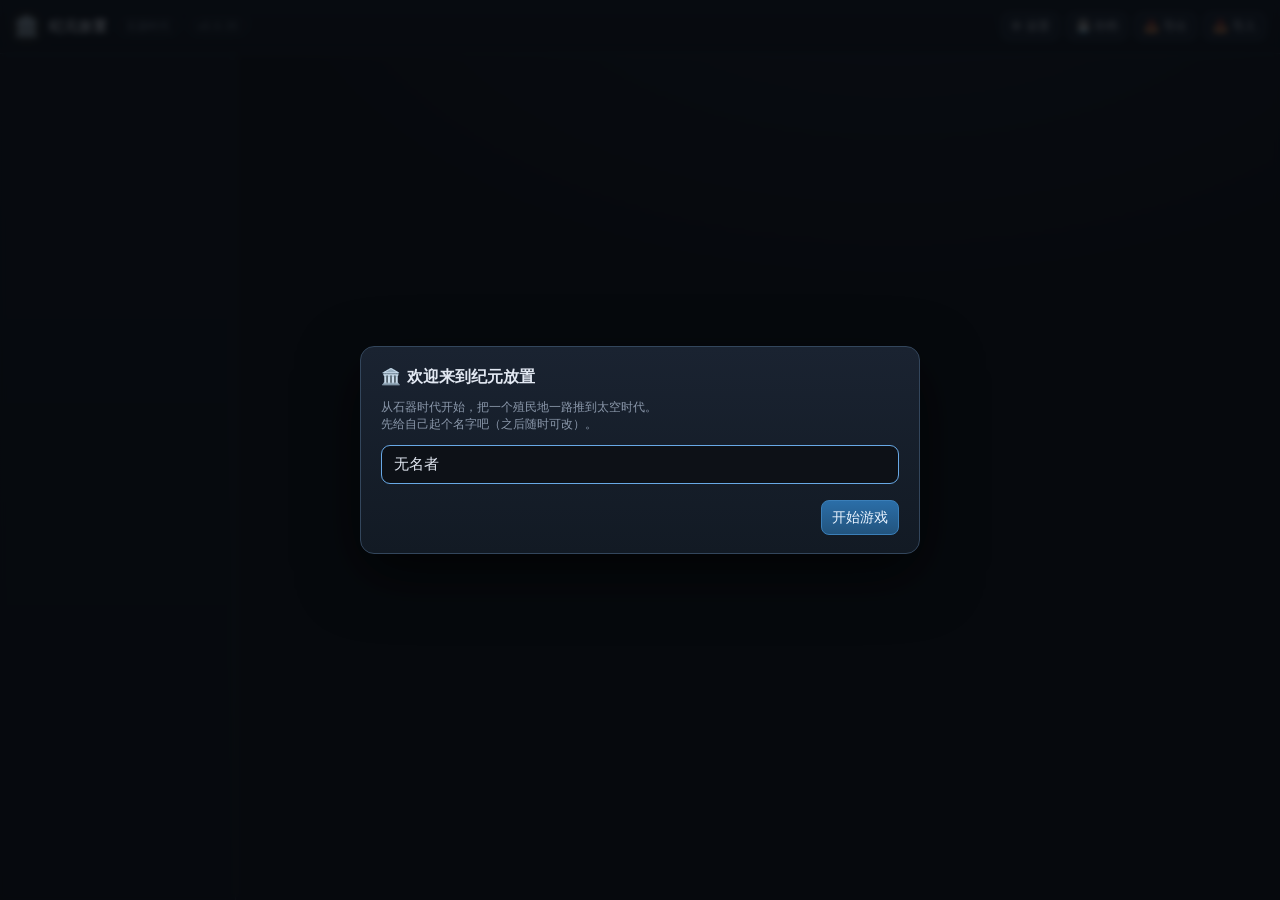
==== index.html @ d54cc92c "v0.0.35: 粮仓无限容量、腐坏重做与 159 档升级项材料重设 粮仓容量无限；三档升级项改为降低全局腐坏效率（陶器 -30% / 地窖 -60% / 冷库 -100%）；食材腐坏每 600 秒减" ====
<!DOCTYPE html>
<html lang="zh-CN">
<head>
<meta charset="utf-8">
<meta name="viewport" content="width=device-width,initial-scale=1,maximum-scale=1,user-scalable=no">
<title>纪元放置 · Era Idle</title>
<meta name="description" content="纪元放置：从石器时代到太空时代的殖民地放置游戏。">
<link rel="icon" href="data:image/svg+xml,<svg xmlns='http://www.w3.org/2000/svg' viewBox='0 0 100 100'><text y='.9em' font-size='90'>🏛️</text></svg>">
<meta http-equiv="Cache-Control" content="no-cache, no-store, must-revalidate">
<meta http-equiv="Pragma" content="no-cache">
<meta http-equiv="Expires" content="0">
<link rel="stylesheet" href="css/style.css?v=0.0.35">
</head>
<body>
<div id="app">
  <header id="hud">
    <div class="brand">
      <div class="logo">🏛️</div>
      <div>
        <div class="title">纪元放置</div>
      </div>
      <div class="era" id="hudEra">石器时代</div>
      <div class="ver" id="hudVer" title="测试版版本号"></div>
    </div>
    <div class="resbar" id="resbar"></div>
    <div class="spacer"></div>
    <div class="acts">
      <button id="btnSettings" title="设置">⚙ 设置</button>
      <button id="btnSave" title="立即保存">💾 存档</button>
      <button id="btnExport" title="导出存档到剪贴板">📤 导出</button>
      <button id="btnImport" title="从剪贴板导入存档">📥 导入</button>
    </div>
  </header>
  <div id="body">
    <nav id="side"></nav>
    <main id="page"><div class="wrap" id="mainWrap"></div></main>
  </div>
</div>
<div id="modal"><div class="box" id="modalBox"></div></div>
<div id="itemTip" class="tooltip"></div>
<div id="lootFeed" class="lootfeed"></div>

<script src="js/data/items.js?v=0.0.35"></script>
<script src="js/data/jobs.js?v=0.0.35"></script>
<script src="js/data/techs.js?v=0.0.35"></script>
<script src="js/data/passives.js?v=0.0.35"></script>
<script src="js/data/enemies.js?v=0.0.35"></script>
<script src="js/engine.js?v=0.0.35"></script>
<script src="js/icons.js?v=0.0.35"></script>
<script src="js/ui.js?v=0.0.35"></script>
<script src="js/app.js?v=0.0.35"></script>
</body>
</html>
---- css/style.css ----
:root{
  --bg:#0d1117; --bg2:#131a24; --panel:#161e2a; --panel2:#1c2634; --panel3:#22303f;
  --line:#27313f; --line2:#33404f; --text:#e2e8f2; --muted:#8b98ab; --dim:#5f6c7e;
  --gold:#e9c46a; --gold2:#c9a24a; --green:#57c98b; --red:#e2636d; --blue:#68a9e6;
  --violet:#a98be0; --orange:#e0a05a;
  --r:10px;
}
*{box-sizing:border-box}
html,body{height:100%}
body{
  margin:0; background:radial-gradient(1200px 700px at 70% -10%, #1a2433 0%, var(--bg) 55%) fixed;
  color:var(--text); font:14px/1.45 "Segoe UI","Microsoft YaHei",system-ui,sans-serif;
  -webkit-font-smoothing:antialiased; overflow:hidden;
}
button{font:inherit;color:inherit;cursor:pointer;border:1px solid var(--line2);background:var(--panel2);border-radius:8px;padding:6px 10px;transition:.12s}
button:hover:not(:disabled){background:var(--panel3);border-color:#46586e}
button:disabled{opacity:.42;cursor:not-allowed}
button.primary{background:linear-gradient(180deg,#2b6ea8,#22547e);border-color:#3b7fb9;color:#eaf4ff}
button.primary:hover:not(:disabled){background:linear-gradient(180deg,#3480bf,#26628f)}
button.gold{background:linear-gradient(180deg,#6b5522,#4c3c17);border-color:#8a6f2e;color:#ffe9b8}
button.gold:hover:not(:disabled){background:linear-gradient(180deg,#7d6328,#5a471b)}
button.danger{background:#3a2024;border-color:#7a3a42;color:#ffc9ce}
h1,h2,h3,h4{margin:0;font-weight:600}
a{color:var(--blue);text-decoration:none}
::-webkit-scrollbar{width:9px;height:9px}
::-webkit-scrollbar-thumb{background:#2c3848;border-radius:5px}
::-webkit-scrollbar-thumb:hover{background:#3a495c}
::-webkit-scrollbar-track{background:transparent}

/* ---------- shell ---------- */
#app{display:grid;grid-template-rows:auto 1fr;height:100vh}
header#hud{
  display:flex;align-items:center;gap:14px;padding:8px 14px;background:linear-gradient(180deg,#121a25,#0e151e);
  border-bottom:1px solid var(--line);position:relative;z-index:20;min-height:54px;
}
#hud .brand{display:flex;align-items:center;gap:10px;min-width:0}
#hud .brand .logo{font-size:20px;filter:drop-shadow(0 0 6px #e9c46a55)}
#hud .brand .title{font-weight:700;letter-spacing:.5px;white-space:nowrap}
#hud .brand .era{font-size:11px;color:var(--muted);border:1px solid var(--line2);border-radius:20px;padding:1px 8px;white-space:nowrap}
#hud .spacer{flex:1}
.resbar{display:flex;gap:6px;flex-wrap:wrap;justify-content:flex-end}
.res{display:flex;align-items:center;gap:6px;background:var(--panel);border:1px solid var(--line);border-radius:20px;padding:4px 11px;font-variant-numeric:tabular-nums;white-space:nowrap;font-size:13px}
.res .k{color:var(--muted);font-size:12px}
.res.gold{border-color:#4a3d21}.res.gold .v{color:var(--gold)}
.res.research .v{color:var(--blue)}
.res.power .v{color:var(--orange)}
.res.food .v{color:var(--green)}
.res.food.low{border-color:#6a2c31;animation:pulse 1.2s infinite}
.res.food.low .v{color:var(--red)}
@keyframes pulse{50%{box-shadow:0 0 0 3px #e2636d22}}
#hud .acts{display:flex;gap:6px}
#hud .acts button{font-size:12px;padding:5px 9px}

#body{display:grid;grid-template-columns:236px 1fr;min-height:0}
nav#side{
  background:linear-gradient(180deg,#101721,#0c1219);border-right:1px solid var(--line);
  overflow-y:auto;padding:10px 8px 30px;
}
nav#side .grp{font-size:11px;letter-spacing:1px;color:var(--dim);margin:14px 8px 6px;text-transform:uppercase}
nav#side .grp:first-child{margin-top:2px}
nav#side .nav{display:flex;align-items:center;gap:8px;padding:6px 9px;border-radius:8px;cursor:pointer;color:#c3cddb;border:1px solid transparent;font-size:13px}
nav#side .nav:hover{background:#18222f;color:#fff}
nav#side .nav.active{background:linear-gradient(90deg,#223247,#1a2635);border-color:#31465c;color:#fff}
nav#side .nav .ic{width:18px;text-align:center;opacity:.9;flex:none}
nav#side .nav .nm{flex:1;min-width:0;overflow:hidden;text-overflow:ellipsis;white-space:nowrap}
nav#side .nav .sub{font-size:10.5px;color:var(--dim);max-width:96px;overflow:hidden;text-overflow:ellipsis;white-space:nowrap}
nav#side .nav.busy .nm{color:var(--green)}
nav#side .nav.lock{opacity:.45;cursor:not-allowed}
nav#side .tag{font-size:10px;border:1px solid var(--line2);border-radius:4px;padding:0 4px;color:var(--muted)}

main#page{overflow-y:auto;padding:18px 20px 60px;min-width:0}
.wrap{max-width:1500px;margin:0 auto}
.pagehead{display:flex;align-items:center;gap:12px;flex-wrap:wrap;margin-bottom:14px}
.pagehead h2{font-size:20px}
.pagehead .crumbs{color:var(--muted);font-size:12px}
.muted{color:var(--muted)}.dim{color:var(--dim)}.small{font-size:12px}.tiny{font-size:11px}
.gold{color:var(--gold)}.green{color:var(--green)}.red{color:var(--red)}.blue{color:var(--blue)}.violet{color:var(--violet)}
.mono{font-variant-numeric:tabular-nums}
.row{display:flex;gap:10px;align-items:center;flex-wrap:wrap}
.grid{display:grid;gap:10px}
.card{background:linear-gradient(180deg,var(--panel),#131b25);border:1px solid var(--line);border-radius:var(--r);padding:12px 14px}
.card h3{font-size:14px;margin-bottom:8px}
.card .hr{height:1px;background:var(--line);margin:9px 0}
.sub{color:var(--muted);font-size:12px}
.badge{display:inline-block;font-size:11px;border:1px solid var(--line2);border-radius:20px;padding:1px 8px;color:var(--muted)}
.badge.on{color:var(--green);border-color:#2f6b4c;background:#12281d}
.badge.off{color:var(--dim)}
.badge.warn{color:var(--gold);border-color:#6b5522;background:#241d0e}
.badge.bad{color:var(--red);border-color:#6b2f36;background:#2a1518}
.bar{height:14px;border-radius:8px;background:#0b1119;border:1px solid var(--line);overflow:hidden;position:relative}
.bar>i{display:block;height:100%;background:linear-gradient(90deg,#2f6d4e,#57c98b);transition:width .18s linear}
.bar.xp>i{background:linear-gradient(90deg,#2b527d,#68a9e6)}
.bar.hp>i{background:linear-gradient(90deg,#7a2f36,#e2636d)}
.bar.enemy>i{background:linear-gradient(90deg,#6b3f1d,#e0a05a)}
.bar.tall{height:24px}
.bar span{position:absolute;inset:0;display:flex;align-items:center;justify-content:center;font-size:11px;color:#dfe9f5;text-shadow:0 1px 2px #000}
.icon{width:34px;height:34px;border-radius:8px;background:#0e151e;border:1px solid var(--line2);display:flex;align-items:center;justify-content:center;font-size:18px;flex:none}
.icon.lg{width:52px;height:52px;font-size:26px}
.icon.sm{width:26px;height:26px;font-size:14px;border-radius:6px}
.slot{background:#0d141d;border:1px dashed var(--line2);border-radius:8px;display:flex;flex-direction:column;align-items:center;justify-content:center;gap:2px;cursor:pointer;position:relative;min-height:52px;padding:4px;text-align:center;font-size:10px;color:var(--dim)}
.slot:hover{border-color:#456;background:#111a25}
.slot.filled{border-style:solid;border-color:#3b4d61;background:#101823}
.slot .nm{font-size:10px;color:#c3cddb;line-height:1.1;max-width:100%;overflow:hidden}
.slot .ph{font-size:16px;opacity:.5}
.slot.sm{min-height:44px}
.slot.ghost{border-style:dashed;border-color:#3b4d61;background:#0b1119;opacity:.42}
.slot.ghost:hover{opacity:.7;border-color:#5b7189;background:#111a25}

/* avatars / characters */
.av{width:44px;height:44px;border-radius:9px;object-fit:cover;background:#0b1119;border:1px solid var(--line2);flex:none;display:flex;align-items:center;justify-content:center;font-size:15px;color:#9fb2c9;overflow:hidden}
.av.empty{background:var(--bg2);color:var(--dim)}
.av.sm{width:32px;height:32px;border-radius:7px;font-size:12px}
.av.md{width:56px;height:56px;border-radius:11px;font-size:21px}
.av.lg{width:96px;height:96px;border-radius:14px;font-size:34px}
.av.xl{width:128px;height:128px;border-radius:16px}
.av.art{padding:0;background:#05070b}
.av.art img{width:100%;height:100%;object-fit:cover;object-position:center;display:block;border-radius:inherit;pointer-events:none}
.av.art.sm img{border-radius:6px}
.av.art.md img{border-radius:10px}
.chip{padding:5px;border-radius:9px;border:1px solid var(--line);background:#111925;cursor:grab;min-width:66px;position:relative;user-select:none;display:flex;flex-direction:column;align-items:center;gap:3px}
.chip.poolchip{min-width:74px;padding:6px;cursor:default}
.chip.poolchip .cn{max-width:none}
.chip.hover,.chip:hover{border-color:#4d6478;background:#16202c}
.chip.on{border-color:#2f6b4c;box-shadow:0 0 0 2px #2f6b4c33}
.chip.sel{border-color:#3b7fb9;box-shadow:0 0 0 2px #3b7fb933}
.chip.dim{opacity:.42;filter:grayscale(.7)}
.chip .cn{font-size:11px;color:#cfd9e6;max-width:64px;overflow:hidden;text-overflow:ellipsis;white-space:nowrap}
.chip .star{position:absolute;top:2px;right:4px;font-size:9px;color:var(--gold)}
.chip .avwrap{position:relative;display:flex;line-height:0}
.chip .corner{position:absolute;bottom:-3px;right:-3px;z-index:2;display:flex;align-items:center;justify-content:center;font-size:10px;background:#243244;border-radius:6px;padding:2px;border:1px solid #3b566d;box-shadow:0 1px 4px #0007}
.chips{display:flex;gap:8px;flex-wrap:wrap;align-items:flex-start}

/* job page */
.jobhead{display:flex;gap:14px;align-items:center;flex-wrap:wrap}
.jobhead .info{flex:1;min-width:220px}
.jobhead .title{font-size:19px;font-weight:600;display:flex;gap:9px;align-items:center;flex-wrap:wrap}
.recipe{cursor:pointer;transition:.12s}
.recipe:hover{border-color:#3f556c;background:#17222f}
.recipe.run{border-color:#2f6b4c;background:#132219}
.recipe.nofood{opacity:.5}
.recipe.dropok{border-color:var(--green);box-shadow:0 0 0 2px #57c98b33;background:#132219}
.recipe .io{font-size:12px;color:#bfcbd9;margin-top:5px;line-height:1.6}
.upg{opacity:.95}
.upg.done{border-color:#2f6b4c;background:#122019;opacity:.8}
.upg.off{opacity:.45}
.price{display:flex;gap:8px;flex-wrap:wrap;font-size:11.5px;color:var(--muted)}
.price .ok{color:var(--green)}.price .no{color:var(--red)}
.progresswrap{position:relative}
.progresswrap .big{height:26px}
.progresswrap .big>i{background:linear-gradient(90deg,#2b527d,#3f8fd4,#68a9e6)}

/* character page */
.charlayout{display:grid;grid-template-columns:minmax(280px,1.05fr) minmax(240px,1fr) minmax(260px,.95fr);gap:12px;align-items:start}
.eqgrid{display:grid;grid-template-columns:repeat(4,1fr);gap:7px}
.eqcenter{grid-column:1/-1;display:flex;justify-content:center;align-items:center;padding:6px 0}
.wgrid{display:grid;grid-template-columns:repeat(auto-fill,minmax(64px,1fr));gap:7px;max-height:min(46vh,420px);overflow-y:auto;padding-right:4px}
.statrow{display:flex;justify-content:space-between;padding:4px 0;border-bottom:1px dashed #202a37;font-size:13px}
.statrow:last-child{border:0}
.statrow .k{color:var(--muted)}
.mastery{max-height:clamp(120px,26vh,320px);overflow-y:auto}
.mrow{display:grid;grid-template-columns:1fr 34px;gap:8px;align-items:center;font-size:12px;padding:3px 0}
.mrow .mb{height:6px;border-radius:4px;background:#0b1119;overflow:hidden}
.mrow .mb>i{display:block;height:100%;background:#3f6d9a}
.charlist{display:flex;gap:10px;overflow-x:auto;padding:10px 2px 4px}
.charlist .chip{flex:none}
.charlist .sep{width:2px;background:#33404f;border-radius:2px;flex:none;margin:4px 2px}

/* tables */
table.t{width:100%;border-collapse:collapse;font-size:12.5px}
table.t th,table.t td{text-align:left;padding:6px 8px;border-bottom:1px solid #1e2836}
table.t th{color:var(--muted);font-weight:500;font-size:11.5px;letter-spacing:.3px}
table.t tr:hover td{background:#141d28}
table.t td.r,table.t th.r{text-align:right}
table.t td.c,table.t th.c{text-align:center}

/* tabs */
.tabs{display:flex;gap:4px;border-bottom:1px solid var(--line);margin-bottom:12px;flex-wrap:wrap}
.tabs .tab{padding:7px 13px;cursor:pointer;color:var(--muted);border-bottom:2px solid transparent;font-size:13px}
.tabs .tab:hover{color:#dfe7f3}
.tabs .tab.active{color:#fff;border-bottom-color:var(--gold)}

/* tech */
.eraBlock{margin-bottom:18px}
.eraHead{display:flex;align-items:center;gap:10px;margin:0 0 10px}
.eraHead h3{font-size:15px;color:var(--gold)}
.techgrid{display:grid;grid-template-columns:repeat(auto-fill,minmax(230px,1fr));gap:10px}
.tech{position:relative;border-radius:var(--r);border:1px solid var(--line);background:linear-gradient(180deg,var(--panel),#121a24);padding:11px 12px}
.tech .tn{font-weight:600;display:flex;justify-content:space-between;gap:8px;align-items:center}
.tech .tc{font-size:12px;color:var(--blue);margin-top:5px}
.tech .td{font-size:11.5px;color:var(--muted);margin-top:5px;line-height:1.45}
.tech .tu{margin-top:7px;padding-top:6px;border-top:1px dashed var(--line)}
.tech .tu .tk{font-size:10px;letter-spacing:.08em;color:var(--dim)}
.tech .tu ul{margin:3px 0 0;padding-left:14px}
.tech .tu li{font-size:11.5px;line-height:1.55;color:var(--text)}
.tech .tu li::marker{color:var(--gold)}
.tech.done .tu li{color:var(--muted)}
.tech.done{border-color:#2f6b4c;background:linear-gradient(180deg,#13231b,#101a15)}
.tech.done .tc{color:var(--green)}
.tech.avail{border-color:#3b6489}
.tech.locked{opacity:.55}
.tech.locked .tn:after{content:"🔒";font-size:11px;opacity:.8}

/* shop */
.shopgrid{display:grid;grid-template-columns:repeat(auto-fill,minmax(150px,1fr));gap:10px}
.shopitem{display:flex;flex-direction:column;gap:7px;align-items:center;text-align:center;padding:12px 9px;border-radius:var(--r);border:1px solid var(--line);background:#121a24}
.shopitem:hover{border-color:#456;background:#16202c}

/* modal */
#modal{position:fixed;inset:0;background:#05080ccc;display:none;align-items:center;justify-content:center;z-index:100;padding:20px;backdrop-filter:blur(3px)}
#modal.show{display:flex}
#modal .box{background:linear-gradient(180deg,#1a2331,#121a24);border:1px solid #33465c;border-radius:14px;max-width:min(560px,calc(100vw - 32px));width:100%;max-height:88vh;overflow:auto;padding:18px 20px;box-shadow:0 20px 60px #000a}
#modal .box h3{font-size:16px;margin-bottom:10px}
#modal .acts{display:flex;gap:8px;justify-content:flex-end;margin-top:16px}
.inp{width:100%;padding:10px 12px;border-radius:9px;border:1px solid var(--line2);background:var(--bg);color:var(--text);font-size:15px}
.inp:focus,.ta:focus{outline:none;border-color:var(--blue)}
.ta{width:100%;height:150px;background:var(--bg);color:var(--text);border:1px solid var(--line2);border-radius:9px;padding:8px;font-family:monospace;font-size:11px;resize:vertical}
.inp::placeholder,.ta::placeholder{color:var(--dim)}

/* 统一消息框：底部居中；物品产出与操作提示（入驻 / 撤下 / 购买…）共用，每行各自 4.5 秒淡出 */
.lootfeed{position:fixed;left:50%;bottom:24px;transform:translateX(-50%);z-index:210;pointer-events:none;
 display:flex;flex-direction:column;align-items:center;max-width:min(320px,calc(100vw - 32px))}
.lootfeed .lootbox{background:#141f2bf2;border:1px solid #35485e;border-radius:11px;padding:6px 11px;
 box-shadow:0 10px 28px #0009;min-width:196px;max-width:100%}
.lootfeed .lootrow{display:flex;align-items:center;gap:8px;padding:2px 0;font-size:12px;animation:lootin .2s ease-out;
 transition:opacity .3s;pointer-events:none}
.lootfeed .lootrow.fade{opacity:0}
.lootfeed .lootrow .ic{width:18px;height:18px;display:flex;align-items:center;justify-content:center;flex:none}
.lootfeed .lootrow .ic .icSvg{width:18px;height:18px;vertical-align:0}
.lootfeed .lootrow .n{flex:1;min-width:0;color:#cfd9e6;white-space:nowrap;overflow:hidden;text-overflow:ellipsis}
.lootfeed .lootrow .q{color:#8fd2a0;font-weight:600;white-space:nowrap}
.lootfeed .lootrow .q.bump{animation:lootbump .28s}
/* 文字提示行（入驻 / 撤下 / 购买 / 存档…）：可换行，按 good / bad 着色 */
.lootfeed .lootrow.msg{align-items:flex-start}
.lootfeed .lootrow.msg .n{white-space:normal;overflow:visible;text-overflow:clip;line-height:1.45}
.lootfeed .lootrow.msg.good .n{color:#9fe0b2}
.lootfeed .lootrow.msg.bad .n{color:#f0a0a8}
@keyframes lootin{from{opacity:0;transform:translateY(5px)}}
@keyframes lootbump{40%{transform:scale(1.28);color:#b8f0c6}}

/* 抽卡结果大图（角色立绘 / 礼物图标） */
.drawArt{display:flex;justify-content:center;margin-bottom:10px}
.drawArt .icSvg{width:84px;height:84px;vertical-align:0}

/* 物品悬浮面板 */
#itemTip{position:fixed;z-index:90;display:none;width:284px;max-height:min(72vh,520px);overflow:auto;
 background:linear-gradient(180deg,#1a2331,#101821);border:1px solid var(--line2);border-radius:10px;
 padding:10px 12px;box-shadow:0 14px 38px #000b;font-size:12px;line-height:1.45;color:var(--text);
 pointer-events:none;animation:ttin .12s ease-out}
#itemTip.show{display:block}
@keyframes ttin{from{opacity:0}}
#itemTip .ttHead{display:flex;gap:9px;align-items:flex-start}
#itemTip .ttIcon{width:34px;height:34px;border-radius:8px;background:#0e151e;border:1px solid var(--line2);
 display:flex;align-items:center;justify-content:center;font-size:18px;flex:none}
#itemTip .ttTitle{min-width:0}
#itemTip .ttTitle b{font-size:14px}
#itemTip .ttTags{display:flex;flex-wrap:wrap;gap:4px;margin-top:5px}
#itemTip .ttSec{margin-top:9px;padding-top:6px;border-top:1px dashed var(--line);font-size:11px;color:var(--gold)}
#itemTip .ttRows{display:grid;grid-template-columns:1fr 1fr;column-gap:12px;row-gap:2px;margin-top:4px}
#itemTip .ttBundleRows{margin-top:0}
#itemTip .ttRow{display:flex;justify-content:space-between;gap:8px;color:var(--muted);min-width:0}
#itemTip .qmark{color:var(--dim);font-weight:600}
#itemTip .ttRows .ttRow{margin-top:0}
#itemTip .ttRow .v{color:var(--text);white-space:nowrap}
#itemTip .ttDesc{margin-top:4px;font-size:11.5px;color:var(--muted)}
#itemTip .ttCosts{display:flex;flex-wrap:wrap;gap:4px 8px;margin-top:5px}
#itemTip .ttCost{font-size:11.5px;color:var(--muted);white-space:nowrap}
#itemTip .ttCost.lack{color:var(--red)}
#itemTip .ttFoot{margin-top:9px;padding-top:6px;border-top:1px solid var(--line);font-size:11px;color:var(--dim)}
/* 畜牧产物汇总：一行一只动物，产物徽章另起一行自动换行（.ttRows 是两列网格，会把长徽章挤扁） */
#itemTip .ttHubList{margin-top:5px;display:flex;flex-direction:column;gap:7px}
#itemTip .ttHubRow .nm{font-size:11.5px;color:var(--muted)}
#itemTip .ttHubRow .nm b{color:var(--text);font-size:12px}
#itemTip .ttHubRow .outs{display:flex;flex-wrap:wrap;gap:2px 4px;margin-top:2px}
.badge.io{white-space:nowrap}

/* 入驻下拉菜单 */
.slotmenu{position:fixed;z-index:150;width:270px;max-width:calc(100vw - 16px);max-height:min(60vh,430px);overflow-y:auto;background:linear-gradient(180deg,var(--panel),#121a24);border:1px solid var(--line2);border-radius:10px;padding:8px;box-shadow:0 14px 38px #000b}
.slotmenu .pmh{font-size:13px;font-weight:600;margin:2px 4px}
.slotmenu .pms{font-size:11px;color:var(--muted);margin:2px 4px 8px;line-height:1.4}
.slotmenu .pmlist{display:flex;flex-direction:column;gap:3px}
.slotmenu .pmitem{display:flex;align-items:center;gap:8px;width:100%;text-align:left;padding:5px 7px;background:transparent;border:1px solid transparent;border-radius:7px}
.slotmenu .pmitem:hover:not(:disabled){background:var(--panel2);border-color:var(--line2)}
.slotmenu .pmitem.on{border-color:var(--green);background:#12281d}
.slotmenu .pmitem.dim{opacity:.45}
.slotmenu .pmitem .nm{flex:1;min-width:0;overflow:hidden;text-overflow:ellipsis;white-space:nowrap;font-size:12.5px}
.slotmenu .pmitem .where{display:block;margin-top:1px;font-size:10px;line-height:1.3;color:var(--dim);overflow:hidden;text-overflow:ellipsis;white-space:nowrap}
.slotmenu .pmitem .where .icSvg{width:12px;height:12px;vertical-align:-2px;margin-right:2px}
.slotmenu .pmitem .where.here{color:var(--green)}
.slotmenu .pmitem .where.idle{opacity:.75}
.slotmenu .pmitem .mm{font-size:10.5px;color:var(--dim);white-space:nowrap}
.slotmenu .pmempty{padding:16px 8px;text-align:center;color:var(--dim);font-size:12px}
.slotmenu .pmfoot{display:flex;gap:6px;justify-content:flex-end;margin-top:8px;padding-top:8px;border-top:1px solid var(--line)}
.slotmenu .pmfoot button{font-size:12px;padding:4px 9px}
html[data-theme="light"] .recipe.dropok{background:#eef9f3}
html[data-theme="light"] .slotmenu{background:linear-gradient(180deg,#fff,#f6f8fb);box-shadow:0 14px 38px #0002}
html[data-theme="light"] .slotmenu .pmitem.on{background:#eaf8f0}

/* misc panels */
.kv{display:grid;grid-template-columns:auto 1fr;gap:4px 14px;font-size:12.5px}
.kv .k{color:var(--muted)}
.hint{border-left:3px solid #3b6489;background:#101c28;padding:8px 12px;border-radius:0 8px 8px 0;font-size:12.5px;color:#b8c6d6}
.warnbox{border-left:3px solid #8a6f2e;background:#20190c;padding:8px 12px;border-radius:0 8px 8px 0;font-size:12.5px;color:#e3d3a8}
.log{max-height:220px;overflow-y:auto;font-size:12px;color:#b8c6d6}
.log .l{padding:3px 0;border-bottom:1px dashed #1c2632}
.empty{padding:26px;text-align:center;color:var(--dim);font-size:13px}
.split{display:grid;grid-template-columns:1fr 1fr;gap:12px}
@media(max-width:1100px){.charlayout{grid-template-columns:1fr 1fr}.split{grid-template-columns:1fr}}
@media(max-width:900px){
  #body{grid-template-columns:1fr;grid-template-rows:auto 1fr}
  nav#side{display:flex;overflow-x:auto;gap:6px;padding:8px;border-right:0;border-bottom:1px solid var(--line);white-space:nowrap}
  nav#side .grp{display:none}
  #hud{flex-wrap:wrap;gap:8px}
  #hud .brand .title{font-size:14px}
  .resbar{max-width:100%;overflow-x:auto;flex-wrap:nowrap}
  main#page{overflow-x:hidden;padding:12px 12px 50px}
  .card{min-width:0}
  .charlayout{grid-template-columns:1fr}
  .split{grid-template-columns:1fr}
  .shopgrid{grid-template-columns:repeat(auto-fill,minmax(120px,1fr))}
}

/* ===== 浅色主题 ===== */
html[data-theme="light"]{
  --bg:#eef1f6; --bg2:#f2f5f9; --panel:#ffffff; --panel2:#f3f6fa; --panel3:#e7edf5;
  --line:#d7dfea; --line2:#c3cedd; --text:#1d2836; --muted:#5c6b7d; --dim:#8b98a8;
}
html[data-theme="light"] body{background:radial-gradient(1200px 700px at 70% -10%, #ffffff 0%, #eef1f6 55%) fixed;color:var(--text)}
html[data-theme="light"] #hud{background:rgba(255,255,255,.9)}
html[data-theme="light"] nav#side{background:linear-gradient(180deg,#f7f9fc,#eef2f8)}
html[data-theme="light"] .card{background:linear-gradient(180deg,#ffffff,#f7f9fc)}
html[data-theme="light"] button{background:var(--panel2);border-color:var(--line2);color:var(--text)}
html[data-theme="light"] button:hover:not(:disabled){background:#e9eff7;border-color:#a9b8cc}
html[data-theme="light"] button.primary{background:linear-gradient(180deg,#3d7fd0,#2f6ab5);color:#fff}
html[data-theme="light"] #modal .box{background:linear-gradient(180deg,#ffffff,#f6f8fb)}
html[data-theme="light"] .slot{background:#f1f5fa;border-color:#c9d4e2}
html[data-theme="light"] .bar{background:#e3e9f2}
html[data-theme="light"] .res{background:#fff}
html[data-theme="light"] .tech{background:#f7f9fc}
html[data-theme="light"] .chip{background:#fff}
html[data-theme="light"] table.t th{background:#f2f6fb}
html[data-theme="light"] .shopitem{background:#fff}
html[data-theme="light"] input,html[data-theme="light"] textarea{background:#fff;color:var(--text)}
html[data-theme="light"] .nav.active{background:#e4edf9}

/* ===== 配方入驻卡 ===== */
.nav .sub.green{color:#49d39a}
html[data-theme="light"] .nav .sub.green{color:#1f8a5b}
.recgrid{grid-template-columns:repeat(auto-fill,minmax(240px,1fr))}
.slot.mini{width:42px;height:42px;min-height:42px;padding:2px;border-radius:10px;flex-direction:row;flex:none;justify-content:center}
.slot.mini .av.sm{width:32px;height:32px}
.slot .plus{color:var(--muted);font-size:17px;line-height:1}
.bar.sm{height:7px;border-radius:5px}
.bar.sm>i{transition:width .18s linear}
html[data-theme="light"] .icon{background:#eef3f9}
html[data-theme="light"] .slot:hover{background:#e9eff7}
html[data-theme="light"] .slot.filled{background:#f4f8fd;border-color:#b7c6d9}
html[data-theme="light"] .slot.ghost{background:#f1f5fa;border-color:#c9d4e2;opacity:.5}

html[data-theme="light"] nav#side .nav{color:#3a4a5e}
html[data-theme="light"] nav#side .nav.active{color:#16202c}
html[data-theme="light"] nav#side .grp{color:#93a0b1}
html[data-theme="light"] nav#side .nav .sub{color:#7b8a9d}
html[data-theme="light"] .chip .cn{color:#2c3a4b}
html[data-theme="light"] .chip .corner{background:#e8f0f8;border-color:#b7c6d9;box-shadow:0 1px 3px #2c3a4b22}
html[data-theme="light"] .slot .nm{color:#3a4a5e}
html[data-theme="light"] .recipe .io{color:#4a5a6c}
html[data-theme="light"] .recipe.run{border-color:#8ec7aa;background:#f2fbf6}
html[data-theme="light"] .jobhead .title,html[data-theme="light"] .pagehead h2{color:#16202c}
html[data-theme="light"] table.t td{color:#25303d}
html[data-theme="light"] .log{background:#fff}

.chip .star{top:2px;left:4px;right:auto}

.ver{font-size:10.5px;color:var(--muted);border:1px solid var(--line2);border-radius:20px;padding:1px 7px;letter-spacing:.3px;white-space:nowrap}
html[data-theme="light"] .ver{color:#5c6b7d}

/* ===== 资源条左置 + 食物消耗速率 ===== */
#hud .resbar{margin-left:6px;flex-wrap:wrap}
.res .rate{font-size:10px;color:var(--muted);margin-left:3px;white-space:nowrap}
.res.food.low .rate{color:var(--red)}
html[data-theme="light"] .res .rate{color:#7a8798}

/* ===== 浅色主题补全：把仍在用深色硬编码的组件逐项覆盖 ===== */
html[data-theme="light"]{
  --gold:#a9770c; --gold2:#8c6207; --green:#1f8a5b; --red:#c23b47; --blue:#2f6ab5;
  --violet:#7b5bb5; --orange:#b56a20;
}
html[data-theme="light"] ::-webkit-scrollbar-thumb{background:#c3cedd}
html[data-theme="light"] ::-webkit-scrollbar-thumb:hover{background:#a9b8cc}
html[data-theme="light"] button.gold{background:linear-gradient(180deg,#f6e7bb,#ecd59a);border-color:#c9a24a;color:#5b4310}
html[data-theme="light"] button.gold:hover:not(:disabled){background:linear-gradient(180deg,#f9edc9,#f0dba6);border-color:#b98f35}
html[data-theme="light"] button.danger{background:#fdeef0;border-color:#d99aa2;color:#a52a35}
html[data-theme="light"] button.danger:hover:not(:disabled){background:#fbe3e6;border-color:#c9808a}
html[data-theme="light"] .res.gold{border-color:#d8c08a}
html[data-theme="light"] .res.food.low{border-color:#d99aa2}
html[data-theme="light"] nav#side .nav:hover{background:#e9eff7;color:#16202c}
html[data-theme="light"] nav#side .nav.active{background:#e4edf9;border-color:#c3d4e8}
html[data-theme="light"] .badge.on{color:#1f7a4f;border-color:#8ec7aa;background:#eaf8f0}
html[data-theme="light"] .badge.warn{color:#8a5a00;border-color:#d8bd7a;background:#fff7e2}
html[data-theme="light"] .badge.bad{color:#a52a35;border-color:#d99aa2;background:#fdeef0}
html[data-theme="light"] .bar span{color:#1d2836;text-shadow:0 1px 0 #ffffffcc}
html[data-theme="light"] .chip:hover,html[data-theme="light"] .chip.hover{background:#f1f6fc;border-color:#b7c6d9}
html[data-theme="light"] .recipe:hover{background:#f1f6fc;border-color:#b7c6d9}
html[data-theme="light"] .upg.done{background:#f2fbf6;border-color:#8ec7aa}
html[data-theme="light"] .statrow{border-bottom-color:#e3e9f2}
html[data-theme="light"] .mrow .mb{background:#e3e9f2}
html[data-theme="light"] .charlist .sep{background:#d7dfea}
html[data-theme="light"] table.t th,html[data-theme="light"] table.t td{border-bottom-color:#e3e9f2}
html[data-theme="light"] table.t tr:hover td{background:#f3f7fc}
html[data-theme="light"] .tabs .tab{color:#5c6b7d}
html[data-theme="light"] .tabs .tab:hover{color:#16202c}
html[data-theme="light"] .tabs .tab.active{color:#16202c}
html[data-theme="light"] .tech.done{background:linear-gradient(180deg,#f3fbf7,#eef9f3);border-color:#8ec7aa}
html[data-theme="light"] .tech.done .tc{color:#1f8a5b}
html[data-theme="light"] .tech.avail{border-color:#8fb6dd}
html[data-theme="light"] .shopitem:hover{background:#f3f7fc;border-color:#b7c6d9}
html[data-theme="light"] #modal{background:#1d28364d}
html[data-theme="light"] #modal .box{background:linear-gradient(180deg,#ffffff,#f6f8fb);border-color:#c3cedd;box-shadow:0 20px 60px #0002}
html[data-theme="light"] .lootfeed .lootbox{background:#ffffffee;border-color:#c3cedd;box-shadow:0 8px 24px #0002}
html[data-theme="light"] .lootfeed .lootrow .n{color:#24313f}
html[data-theme="light"] .lootfeed .lootrow .q{color:#1f7a4f}
html[data-theme="light"] .lootfeed .lootrow.msg.good .n{color:#1f7a4f}
html[data-theme="light"] .lootfeed .lootrow.msg.bad .n{color:#a8323c}
html[data-theme="light"] .hint{background:#eef6ff;color:#33475e;border-left-color:#6fa8dc}
html[data-theme="light"] .warnbox{background:#fff7e6;color:#6b4e16;border-left-color:#c9a24a}
html[data-theme="light"] .log{background:#fff;color:#33475e}
html[data-theme="light"] .log .l{border-bottom-color:#e3e9f2}

/* ---------------- 图鉴领取（金边 + 领取按钮） ---------------- */
.card.claim{position:relative;border-color:#b8912f;box-shadow:0 0 0 1px #e9c46a55, inset 0 0 18px #e9c46a12}
.card.claim:hover{border-color:#e9c46a}
.claimbtn{position:absolute;top:6px;right:6px;font-size:11px;padding:1px 7px;border-radius:20px;
  background:linear-gradient(180deg,#f0d488,#c9a24a);border-color:#e9c46a;color:#2a1f06;font-weight:600}
.claimbtn:hover:not(:disabled){background:linear-gradient(180deg,#f7e3a8,#d9b45c)}
.claimbtn.inline{position:static;white-space:nowrap}
tr.claim td{background:#e9c46a14}
tr.claim td:first-child{box-shadow:inset 2px 0 0 #e9c46a}
html[data-theme="light"] .card.claim{border-color:#c9a24a;box-shadow:0 0 0 1px #c9a24a55}

/* ============================================================
   程序化图标（js/icons.js 生成的内联 SVG，48×48 画布）
   默认按行内字号缩放；放进 .icon / .ttIcon / .slot 时铺满容器
   ============================================================ */
.icSvg{width:1.6em;height:1.6em;display:inline-block;vertical-align:-.42em;flex:none;overflow:visible}
.icon .icSvg{width:88%;height:88%;vertical-align:0}
.icon.sm .icSvg{width:92%;height:92%}
.ttIcon .icSvg{width:88%;height:88%;vertical-align:0}
.slot .ph{display:flex;align-items:center;justify-content:center}
.slot .ph .icSvg{width:30px;height:30px;vertical-align:0}
.slot.sm .ph .icSvg{width:24px;height:24px}

/* 敌人立绘 */
.foeArt{width:72px;height:72px;flex:none;border-radius:10px;display:inline-flex;align-items:center;justify-content:center;
  background:radial-gradient(circle at 50% 64%,#26364a 0%,#121a24 72%);border:1px solid #2c3d50;overflow:hidden}
.foeArt .icSvg{width:66px;height:66px;vertical-align:0}
.foeArt.xs{width:25px;height:25px;border-radius:6px;margin-right:6px;vertical-align:middle}
.foeArt.xs .icSvg{width:23px;height:23px;vertical-align:0}
.badge.bdFoe{display:inline-flex;align-items:center;padding-left:4px;padding-right:7px}

/* 工作 / 被动图标的容器尺寸 */
nav#side .nav .ic .icSvg{width:17px;height:17px;vertical-align:0;margin:0 auto}
.chip .corner .icSvg{width:18px;height:18px;vertical-align:0}
.upgIc{display:inline-flex;width:24px;height:24px;align-items:center;justify-content:center;vertical-align:-7px;margin-right:6px}
.upgIc .icSvg{width:24px;height:24px;vertical-align:0}
.upgIc.sm{width:20px;height:20px;vertical-align:-5px;margin-right:5px}
.upgIc.sm .icSvg{width:20px;height:20px}
html[data-theme="light"] .foeArt{background:radial-gradient(circle at 50% 64%,#e6eef8 0%,#f8fbfe 72%);border-color:#cfdbe8}

/* ===== 角色补给栏（v0.0.27） ===== */
.supplyrow{display:grid;grid-template-columns:1fr 1fr;gap:8px}
.slot.supply{min-height:64px;padding:6px 7px;align-items:flex-start;text-align:left;gap:2px}
.slot.supply .ph{font-size:18px;opacity:1}
.slot.supply .nm{font-size:11.5px;max-width:100%;white-space:nowrap;overflow:hidden;text-overflow:ellipsis}
.slot.supply .supplyState{font-size:10px;line-height:1.25;white-space:normal;text-align:left;color:var(--dim)}
.slot.supply.filled{border-color:#3b4d61}
.picklist{max-height:52vh;overflow-y:auto;margin-top:6px;padding-right:2px}
.pickrow{display:flex;align-items:center;gap:10px;width:100%;text-align:left;padding:7px 9px;margin-bottom:4px;background:transparent;border:1px solid var(--line);border-radius:8px}
.pickrow:hover:not(:disabled){background:var(--panel2);border-color:var(--line2)}
.pickrow.on{border-color:var(--green);background:#12281d}
.pickrow.lack{opacity:.64}
.pickrow .pi{width:30px;display:flex;justify-content:center;flex:none;font-size:18px}
.pickrow .pn{flex:1;min-width:0}
.pickrow .pn b{font-size:12.5px}
.pickrow .pc{font-size:11px;white-space:nowrap}
html[data-theme="light"] .pickrow.on{background:#eaf8f0;border-color:#8ec7aa}

/* ===== v0.0.30 畜牧网格 / 战斗进度条 ===== */
.penCard{grid-column:1/-1}
.penGrid{display:grid;grid-template-columns:repeat(auto-fill,minmax(150px,1fr));gap:8px}
.pen{background:var(--panel2);border:1px solid var(--line);border-radius:9px;padding:7px 8px;min-width:0}
.pen.stall{border-color:#7a3a42}
.pen .penx{margin-left:2px;padding:0 6px;line-height:1.4;font-size:14px;background:transparent;border-color:transparent;color:var(--dim)}
.pen .penx:hover:not(:disabled){color:var(--red);background:transparent;border-color:transparent}
.pen .penic{display:inline-flex;flex:none}
.pen .penout{line-height:1.5;margin-top:2px}
.pen .penout .badge{font-size:10px;padding:0 4px;margin:1px 1px 0 0}
.pen.penAdd{display:flex;flex-direction:column;align-items:center;justify-content:center;gap:2px;min-height:108px;border:1.5px dashed #3d556d;background:transparent;color:var(--muted);border-radius:9px;cursor:pointer}
.pen.penAdd:hover:not(:disabled){border-color:var(--green);color:var(--green);background:#12281d}
.pen.penAdd .bigplus{font-size:34px;line-height:1;font-weight:300}
.pen.penAdd.full{cursor:default;opacity:.55}
.atkline{display:grid;grid-template-columns:auto 1fr 46px;align-items:center;gap:7px;margin-top:5px}
.atkline .k{font-size:10.5px;color:var(--muted);white-space:nowrap}
.atkline .v{font-size:10.5px;color:var(--muted);text-align:right}
.bar.foe>i{background:linear-gradient(90deg,#6b3f1d,#d98b45)}
.bar.atk>i{background:linear-gradient(90deg,#2b527d,#68a9e6)}
.battlelog{max-height:240px}
.battlelog .l{display:flex;gap:7px;line-height:1.45}
.battlelog .l .lt{color:var(--dim);font-size:10px;flex:none;padding-top:2px}
.battlelog .l.hit{color:#8fd0a6}
.battlelog .l.taken{color:#e28b93}
.battlelog .l.miss{color:#8b98a8}
.battlelog .l.kill{color:#e9c46a}
.battlelog .l.bad{color:#e2636d;font-weight:600}
html[data-theme="light"] .pen{background:#f6f8fb;border-color:#d7dfea}
html[data-theme="light"] .pen.penAdd:hover:not(:disabled){background:#eef9f3}
html[data-theme="light"] .battlelog .l.hit{color:#1f7a4f}
html[data-theme="light"] .battlelog .l.taken{color:#a52a35}
html[data-theme="light"] .battlelog .l.kill{color:#8a5a00}

/* ===== v0.0.33 好感度节点 / 招募卡池 / 招募券图标 ===== */
.favorbar{position:relative;margin:7px 0 14px}
.favorbar .bar{margin:0}
.fnode{position:absolute;top:50%;width:18px;height:18px;transform:translate(-50%,-50%);display:flex;align-items:center;justify-content:center;cursor:help;z-index:2}
.fnode i{display:block;width:8px;height:8px;border-radius:2px;transform:rotate(45deg);background:#38485a;border:1px solid #5a7086;transition:.15s}
.fnode.on i{background:#b49ae8;border-color:#e0d5ff;box-shadow:0 0 7px #a98be0cc}
.fnode:hover i{transform:rotate(45deg) scale(1.25)}
html[data-theme="light"] .fnode i{background:#c3cedd;border-color:#94a6ba}
html[data-theme="light"] .fnode.on i{background:#8b6ed0;border-color:#6d52b5;box-shadow:0 0 6px #8b6ed077}

.poollist{align-items:stretch}
.poolwrap{display:flex;flex-direction:column;min-width:0}
.poolwrap>.card{flex:1}
.poolodds{line-height:1.6;padding:7px 10px 0;font-size:11px}
.poolodds b{color:#cfd9e6}
html[data-theme="light"] .poolodds b{color:#2c3a4b}
.chip .av.giftav{background:#161b2a;border-color:#3a4664}
.chip .av.giftav .icSvg{width:40px;height:40px;vertical-align:0}
.badge .icSvg{width:14px;height:14px;vertical-align:-2px;margin-right:2px}
.badge.shardbadge{cursor:help}
.giftmenu .pmh{display:flex;align-items:center;gap:7px}
.giftmenu .pmitem .mm{min-width:38px;text-align:right}
.giftmenu .pmitem .pms{font-size:10.5px;color:var(--dim);margin:0}
.giftmenu .pmitem{gap:7px}
.giftmenu .pmfoot{justify-content:space-between;align-items:center}
.giftmenu .favnow{font-size:11px;color:var(--muted)}
.giftmenu .favnow b{color:var(--violet)}

/* ===== v0.0.34 模糊投入筛选（素食食材 / 肉食食材 / 种子） ===== */
.badge.io.inp{cursor:pointer;font:inherit;font-size:11px;line-height:1.5;background:transparent;display:inline-flex;align-items:center;gap:1px}
.badge.io.inp .caret{font-size:9px;color:var(--dim);margin-left:2px}
.badge.io.inp.open{border-color:var(--green);color:var(--green)}
.badge.io.inp.empty{opacity:.75}
.inpPanel{margin-top:7px;padding:8px;border:1px solid var(--line2);border-radius:8px;background:var(--panel2)}
.inpPanel .inpTip{font-size:11px;color:var(--muted)}
.inpPanel .inpOpts{display:flex;flex-wrap:wrap;gap:5px;margin-top:6px}
.inpOpt{display:inline-flex;align-items:center;gap:4px;padding:3px 7px;font-size:11px;border:1px solid var(--line2);border-radius:7px;background:transparent;color:var(--muted)}
.inpOpt:hover:not(:disabled){background:var(--panel);border-color:var(--green)}
.inpOpt.on{border-color:var(--green);background:#12281d;color:var(--text)}
.inpOpt .inpNm{color:inherit}
.inpOpt .inpTick{font-size:10px;color:var(--green)}
.inpOpt:not(.on) .inpTick{color:var(--dim)}
html[data-theme="light"] .inpPanel{background:#f6f8fb}
html[data-theme="light"] .inpOpt.on{background:#eaf8f0;border-color:#8ec7aa}
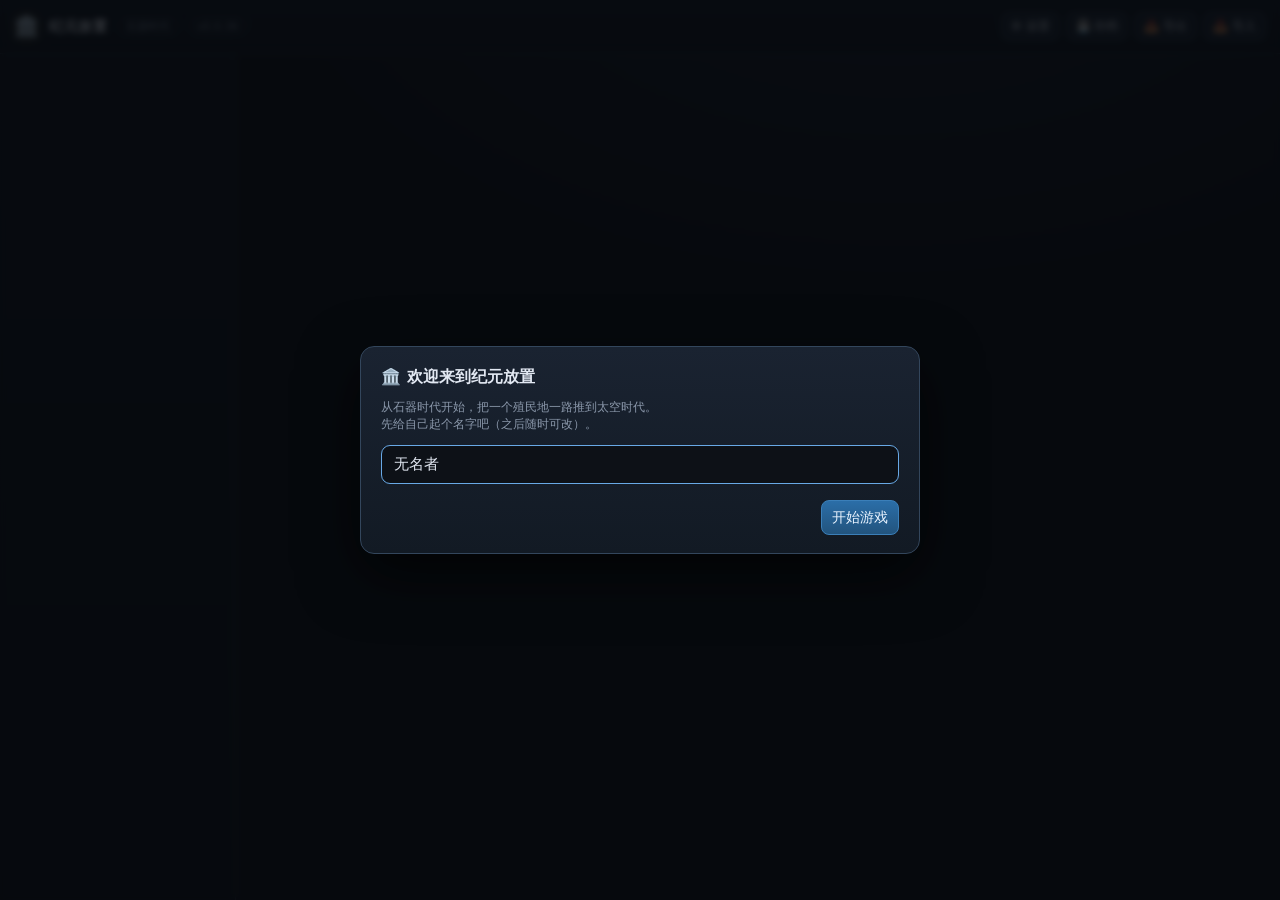
==== commit f2b91b95: "v0.0.36: 粮仓每行恢复显示腐坏速度（−0.115%/秒，按升级项递减）" ====
--- a/index.html
+++ b/index.html
@@ -9,7 +9,7 @@
 <meta http-equiv="Cache-Control" content="no-cache, no-store, must-revalidate">
 <meta http-equiv="Pragma" content="no-cache">
 <meta http-equiv="Expires" content="0">
-<link rel="stylesheet" href="css/style.css?v=0.0.35">
+<link rel="stylesheet" href="css/style.css?v=0.0.36">
 </head>
 <body>
 <div id="app">
@@ -40,14 +40,14 @@
 <div id="itemTip" class="tooltip"></div>
 <div id="lootFeed" class="lootfeed"></div>
 
-<script src="js/data/items.js?v=0.0.35"></script>
-<script src="js/data/jobs.js?v=0.0.35"></script>
-<script src="js/data/techs.js?v=0.0.35"></script>
-<script src="js/data/passives.js?v=0.0.35"></script>
-<script src="js/data/enemies.js?v=0.0.35"></script>
-<script src="js/engine.js?v=0.0.35"></script>
-<script src="js/icons.js?v=0.0.35"></script>
-<script src="js/ui.js?v=0.0.35"></script>
-<script src="js/app.js?v=0.0.35"></script>
+<script src="js/data/items.js?v=0.0.36"></script>
+<script src="js/data/jobs.js?v=0.0.36"></script>
+<script src="js/data/techs.js?v=0.0.36"></script>
+<script src="js/data/passives.js?v=0.0.36"></script>
+<script src="js/data/enemies.js?v=0.0.36"></script>
+<script src="js/engine.js?v=0.0.36"></script>
+<script src="js/icons.js?v=0.0.36"></script>
+<script src="js/ui.js?v=0.0.36"></script>
+<script src="js/app.js?v=0.0.36"></script>
 </body>
 </html>
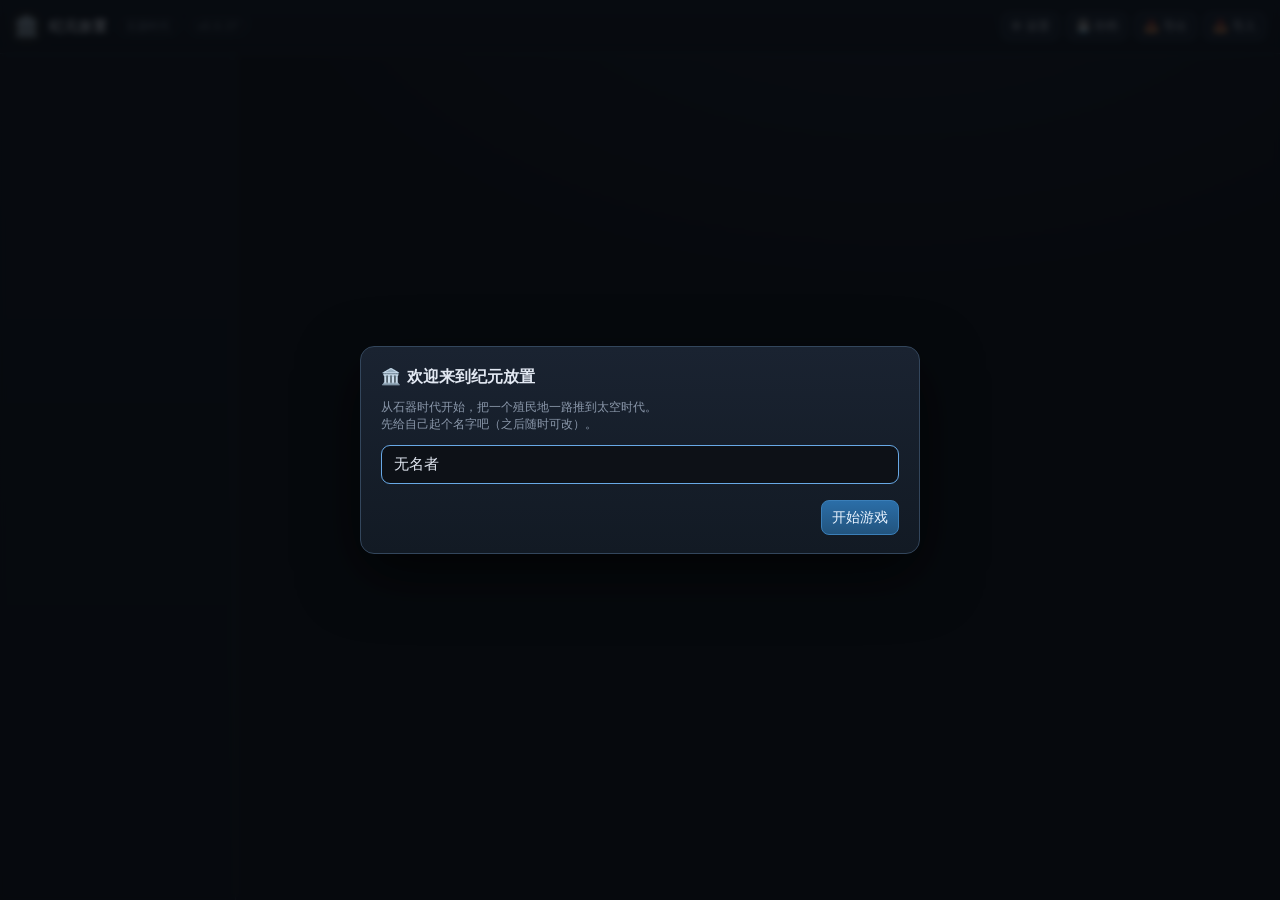
==== commit 9070dd36: "v0.0.37: 开发者模式可摧毁已购升级项 / 退化已研究科技" ====
--- a/index.html
+++ b/index.html
@@ -9,7 +9,7 @@
 <meta http-equiv="Cache-Control" content="no-cache, no-store, must-revalidate">
 <meta http-equiv="Pragma" content="no-cache">
 <meta http-equiv="Expires" content="0">
-<link rel="stylesheet" href="css/style.css?v=0.0.36">
+<link rel="stylesheet" href="css/style.css?v=0.0.37">
 </head>
 <body>
 <div id="app">
@@ -40,14 +40,14 @@
 <div id="itemTip" class="tooltip"></div>
 <div id="lootFeed" class="lootfeed"></div>
 
-<script src="js/data/items.js?v=0.0.36"></script>
-<script src="js/data/jobs.js?v=0.0.36"></script>
-<script src="js/data/techs.js?v=0.0.36"></script>
-<script src="js/data/passives.js?v=0.0.36"></script>
-<script src="js/data/enemies.js?v=0.0.36"></script>
-<script src="js/engine.js?v=0.0.36"></script>
-<script src="js/icons.js?v=0.0.36"></script>
-<script src="js/ui.js?v=0.0.36"></script>
-<script src="js/app.js?v=0.0.36"></script>
+<script src="js/data/items.js?v=0.0.37"></script>
+<script src="js/data/jobs.js?v=0.0.37"></script>
+<script src="js/data/techs.js?v=0.0.37"></script>
+<script src="js/data/passives.js?v=0.0.37"></script>
+<script src="js/data/enemies.js?v=0.0.37"></script>
+<script src="js/engine.js?v=0.0.37"></script>
+<script src="js/icons.js?v=0.0.37"></script>
+<script src="js/ui.js?v=0.0.37"></script>
+<script src="js/app.js?v=0.0.37"></script>
 </body>
 </html>
--- a/css/style.css
+++ b/css/style.css
@@ -20,6 +20,8 @@
 button.gold{background:linear-gradient(180deg,#6b5522,#4c3c17);border-color:#8a6f2e;color:#ffe9b8}
 button.gold:hover:not(:disabled){background:linear-gradient(180deg,#7d6328,#5a471b)}
 button.danger{background:#3a2024;border-color:#7a3a42;color:#ffc9ce}
+button.devbtn{font-size:11px;line-height:1.5;padding:2px 8px}
+button.devbtn:hover:not(:disabled){background:#4a262b;border-color:#a04a55}
 h1,h2,h3,h4{margin:0;font-weight:600}
 a{color:var(--blue);text-decoration:none}
 ::-webkit-scrollbar{width:9px;height:9px}
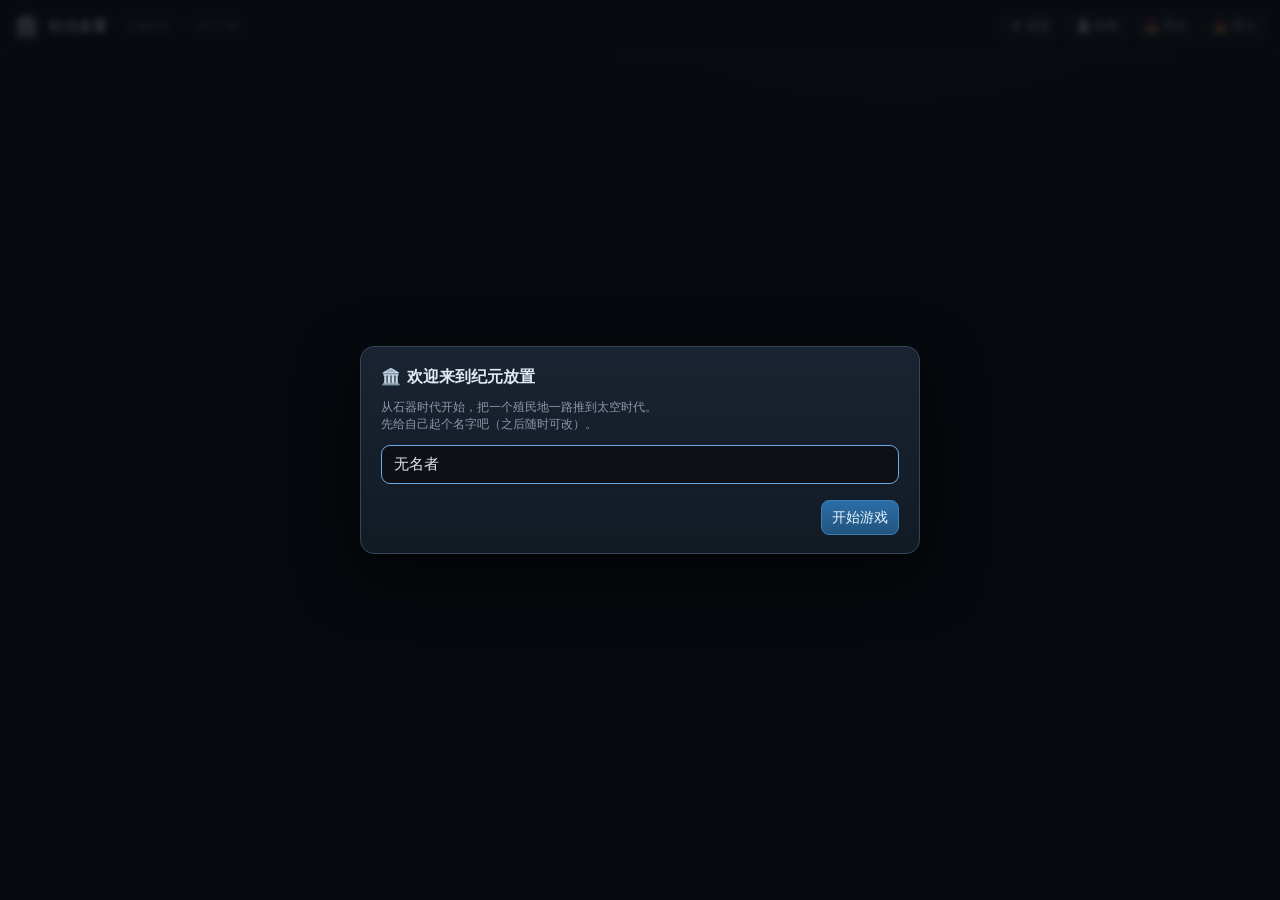
==== commit d28a91fd: "v0.0.38: 种子/肉食标签、筛选浮层、金属锻造模板与开发者摧毁按钮" ====
--- a/index.html
+++ b/index.html
@@ -9,7 +9,7 @@
 <meta http-equiv="Cache-Control" content="no-cache, no-store, must-revalidate">
 <meta http-equiv="Pragma" content="no-cache">
 <meta http-equiv="Expires" content="0">
-<link rel="stylesheet" href="css/style.css?v=0.0.37">
+<link rel="stylesheet" href="css/style.css?v=0.0.38">
 </head>
 <body>
 <div id="app">
@@ -40,14 +40,14 @@
 <div id="itemTip" class="tooltip"></div>
 <div id="lootFeed" class="lootfeed"></div>
 
-<script src="js/data/items.js?v=0.0.37"></script>
-<script src="js/data/jobs.js?v=0.0.37"></script>
-<script src="js/data/techs.js?v=0.0.37"></script>
-<script src="js/data/passives.js?v=0.0.37"></script>
-<script src="js/data/enemies.js?v=0.0.37"></script>
-<script src="js/engine.js?v=0.0.37"></script>
-<script src="js/icons.js?v=0.0.37"></script>
-<script src="js/ui.js?v=0.0.37"></script>
-<script src="js/app.js?v=0.0.37"></script>
+<script src="js/data/items.js?v=0.0.38"></script>
+<script src="js/data/jobs.js?v=0.0.38"></script>
+<script src="js/data/techs.js?v=0.0.38"></script>
+<script src="js/data/passives.js?v=0.0.38"></script>
+<script src="js/data/enemies.js?v=0.0.38"></script>
+<script src="js/engine.js?v=0.0.38"></script>
+<script src="js/icons.js?v=0.0.38"></script>
+<script src="js/ui.js?v=0.0.38"></script>
+<script src="js/app.js?v=0.0.38"></script>
 </body>
 </html>
--- a/css/style.css
+++ b/css/style.css
@@ -547,19 +547,15 @@
 .giftmenu .favnow{font-size:11px;color:var(--muted)}
 .giftmenu .favnow b{color:var(--violet)}
 
-/* ===== v0.0.34 模糊投入筛选（素食食材 / 肉食食材 / 种子） ===== */
-.badge.io.inp{cursor:pointer;font:inherit;font-size:11px;line-height:1.5;background:transparent;display:inline-flex;align-items:center;gap:1px}
-.badge.io.inp .caret{font-size:9px;color:var(--dim);margin-left:2px}
-.badge.io.inp.open{border-color:var(--green);color:var(--green)}
-.badge.io.inp.empty{opacity:.75}
-.inpPanel{margin-top:7px;padding:8px;border:1px solid var(--line2);border-radius:8px;background:var(--panel2)}
-.inpPanel .inpTip{font-size:11px;color:var(--muted)}
-.inpPanel .inpOpts{display:flex;flex-wrap:wrap;gap:5px;margin-top:6px}
-.inpOpt{display:inline-flex;align-items:center;gap:4px;padding:3px 7px;font-size:11px;border:1px solid var(--line2);border-radius:7px;background:transparent;color:var(--muted)}
-.inpOpt:hover:not(:disabled){background:var(--panel);border-color:var(--green)}
-.inpOpt.on{border-color:var(--green);background:#12281d;color:var(--text)}
-.inpOpt .inpNm{color:inherit}
-.inpOpt .inpTick{font-size:10px;color:var(--green)}
-.inpOpt:not(.on) .inpTick{color:var(--dim)}
-html[data-theme="light"] .inpPanel{background:#f6f8fb}
-html[data-theme="light"] .inpOpt.on{background:#eaf8f0;border-color:#8ec7aa}
+/* ===== v0.0.34 模糊投入筛选；v0.0.38 缩成普通消耗徽章 + 浮层下拉 ===== */
+.badge.io.inpbadge{cursor:pointer;background:transparent;color:inherit;white-space:nowrap}
+.badge.io.inpbadge:hover{border-color:var(--green);color:var(--green)}
+.badge.io.inpbadge.bad:hover{border-color:var(--red);color:var(--red)}
+.inpmenu{display:flex;flex-direction:column;max-height:min(70vh,460px);overflow:hidden}
+.inpmenu .pmlist{overflow-y:auto;min-height:0;flex:1}
+.inpmenu .pmitem .nm{font-size:12.5px}
+.inpmenu .pmitem .mm{min-width:44px;text-align:right}
+.inpmenu .pmitem .tick{width:14px;text-align:center;font-size:11px;color:var(--green)}
+.inpmenu .pmitem:not(.on) .tick{color:var(--dim)}
+.inpmenu .pmfoot{gap:5px}
+.inpmenu .pmfoot button{padding:4px 7px}
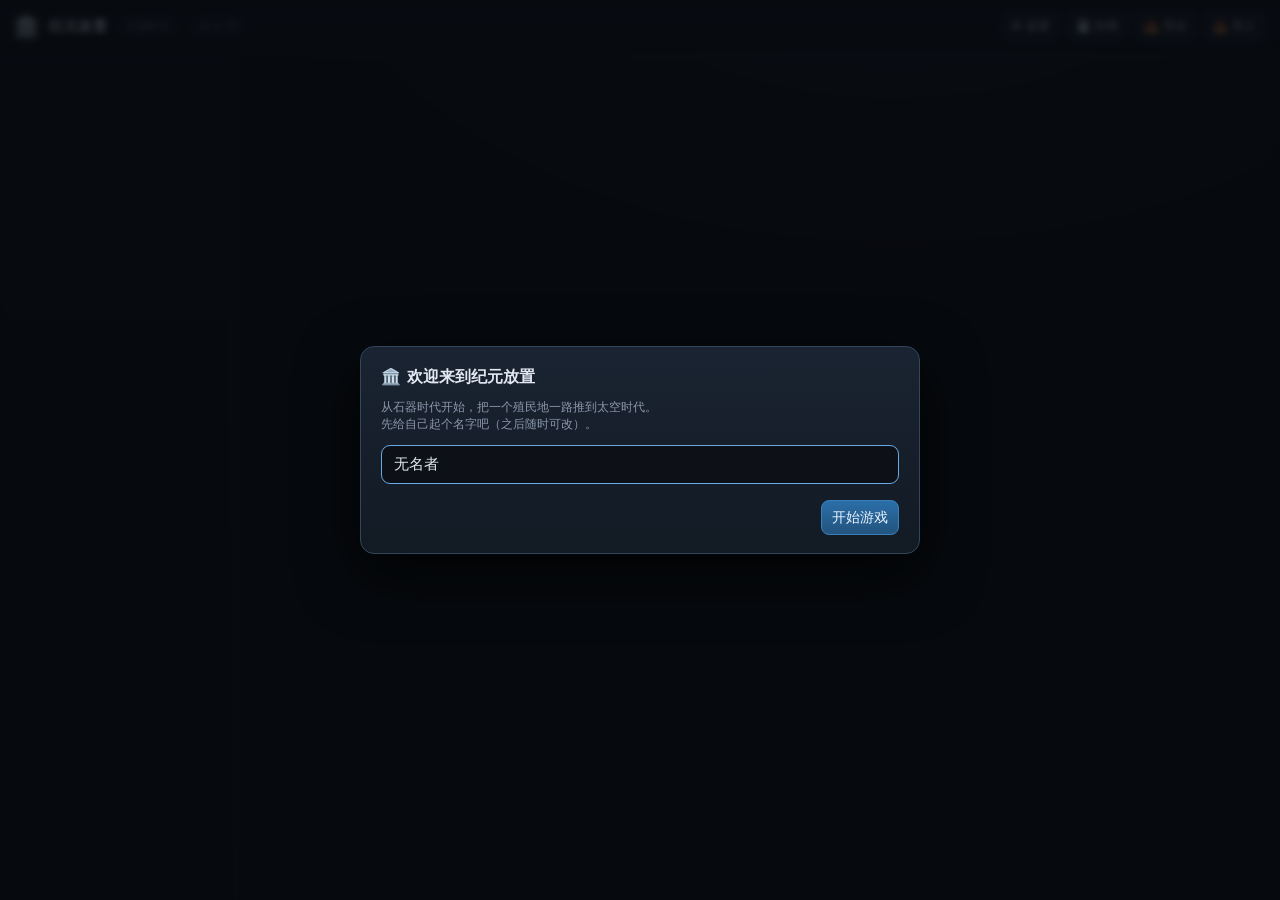
==== commit 425b9582: "v0.0.39: 筛选下拉点选即应用、物品面板与战斗修正排版" ====
--- a/index.html
+++ b/index.html
@@ -9,7 +9,7 @@
 <meta http-equiv="Cache-Control" content="no-cache, no-store, must-revalidate">
 <meta http-equiv="Pragma" content="no-cache">
 <meta http-equiv="Expires" content="0">
-<link rel="stylesheet" href="css/style.css?v=0.0.38">
+<link rel="stylesheet" href="css/style.css?v=0.0.39">
 </head>
 <body>
 <div id="app">
@@ -40,14 +40,14 @@
 <div id="itemTip" class="tooltip"></div>
 <div id="lootFeed" class="lootfeed"></div>
 
-<script src="js/data/items.js?v=0.0.38"></script>
-<script src="js/data/jobs.js?v=0.0.38"></script>
-<script src="js/data/techs.js?v=0.0.38"></script>
-<script src="js/data/passives.js?v=0.0.38"></script>
-<script src="js/data/enemies.js?v=0.0.38"></script>
-<script src="js/engine.js?v=0.0.38"></script>
-<script src="js/icons.js?v=0.0.38"></script>
-<script src="js/ui.js?v=0.0.38"></script>
-<script src="js/app.js?v=0.0.38"></script>
+<script src="js/data/items.js?v=0.0.39"></script>
+<script src="js/data/jobs.js?v=0.0.39"></script>
+<script src="js/data/techs.js?v=0.0.39"></script>
+<script src="js/data/passives.js?v=0.0.39"></script>
+<script src="js/data/enemies.js?v=0.0.39"></script>
+<script src="js/engine.js?v=0.0.39"></script>
+<script src="js/icons.js?v=0.0.39"></script>
+<script src="js/ui.js?v=0.0.39"></script>
+<script src="js/app.js?v=0.0.39"></script>
 </body>
 </html>
--- a/css/style.css
+++ b/css/style.css
@@ -147,6 +147,9 @@
 .upg.off{opacity:.45}
 .price{display:flex;gap:8px;flex-wrap:wrap;font-size:11.5px;color:var(--muted)}
 .price .ok{color:var(--green)}.price .no{color:var(--red)}
+.price .pice{display:inline-flex;align-items:center;gap:3px}
+.price .pico{display:inline-flex;width:14px;height:14px;flex:none}
+.price .pico .icSvg{width:14px;height:14px;vertical-align:0}
 .progresswrap{position:relative}
 .progresswrap .big{height:26px}
 .progresswrap .big>i{background:linear-gradient(90deg,#2b527d,#3f8fd4,#68a9e6)}
@@ -244,7 +247,7 @@
 .drawArt .icSvg{width:84px;height:84px;vertical-align:0}
 
 /* 物品悬浮面板 */
-#itemTip{position:fixed;z-index:90;display:none;width:284px;max-height:min(72vh,520px);overflow:auto;
+#itemTip{position:fixed;z-index:160;display:none;width:284px;max-height:min(72vh,520px);overflow:auto;
  background:linear-gradient(180deg,#1a2331,#101821);border:1px solid var(--line2);border-radius:10px;
  padding:10px 12px;box-shadow:0 14px 38px #000b;font-size:12px;line-height:1.45;color:var(--text);
  pointer-events:none;animation:ttin .12s ease-out}
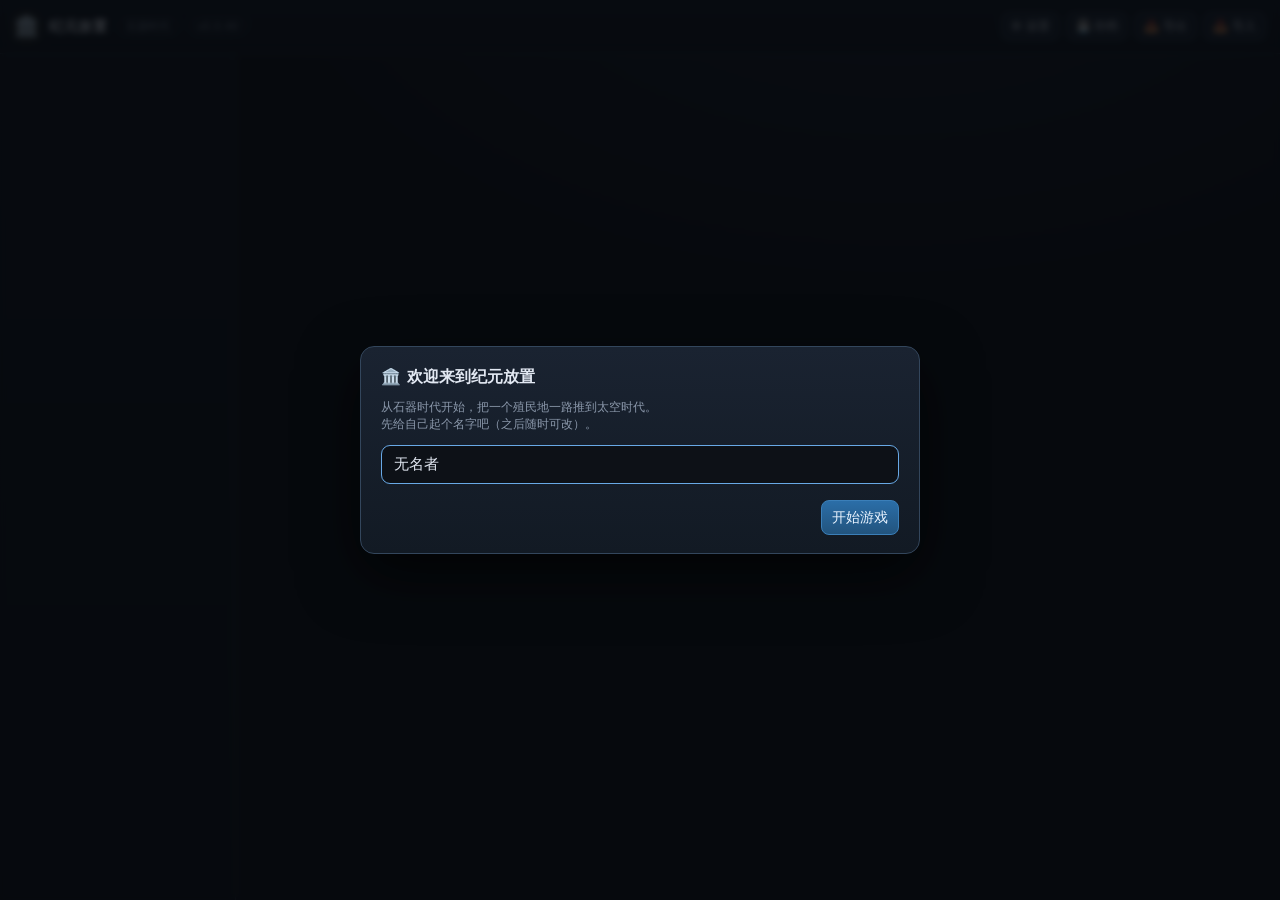
==== commit 76f7670a: "v0.0.40: 筛选/入驻下拉再次点击关闭、未发现问号、金属与皮革产物换色、皮革标签与模板、畜牧战力门槛、骨头改名、开发者无视材料" ====
--- a/index.html
+++ b/index.html
@@ -9,7 +9,7 @@
 <meta http-equiv="Cache-Control" content="no-cache, no-store, must-revalidate">
 <meta http-equiv="Pragma" content="no-cache">
 <meta http-equiv="Expires" content="0">
-<link rel="stylesheet" href="css/style.css?v=0.0.39">
+<link rel="stylesheet" href="css/style.css?v=0.0.40">
 </head>
 <body>
 <div id="app">
@@ -40,14 +40,14 @@
 <div id="itemTip" class="tooltip"></div>
 <div id="lootFeed" class="lootfeed"></div>
 
-<script src="js/data/items.js?v=0.0.39"></script>
-<script src="js/data/jobs.js?v=0.0.39"></script>
-<script src="js/data/techs.js?v=0.0.39"></script>
-<script src="js/data/passives.js?v=0.0.39"></script>
-<script src="js/data/enemies.js?v=0.0.39"></script>
-<script src="js/engine.js?v=0.0.39"></script>
-<script src="js/icons.js?v=0.0.39"></script>
-<script src="js/ui.js?v=0.0.39"></script>
-<script src="js/app.js?v=0.0.39"></script>
+<script src="js/data/items.js?v=0.0.40"></script>
+<script src="js/data/jobs.js?v=0.0.40"></script>
+<script src="js/data/techs.js?v=0.0.40"></script>
+<script src="js/data/passives.js?v=0.0.40"></script>
+<script src="js/data/enemies.js?v=0.0.40"></script>
+<script src="js/engine.js?v=0.0.40"></script>
+<script src="js/icons.js?v=0.0.40"></script>
+<script src="js/ui.js?v=0.0.40"></script>
+<script src="js/app.js?v=0.0.40"></script>
 </body>
 </html>
--- a/css/style.css
+++ b/css/style.css
@@ -263,7 +263,7 @@
 #itemTip .ttRows{display:grid;grid-template-columns:1fr 1fr;column-gap:12px;row-gap:2px;margin-top:4px}
 #itemTip .ttBundleRows{margin-top:0}
 #itemTip .ttRow{display:flex;justify-content:space-between;gap:8px;color:var(--muted);min-width:0}
-#itemTip .qmark{color:var(--dim);font-weight:600}
+#itemTip .qmark,.slotmenu .qmark{color:var(--dim);font-weight:600;width:1.6em;text-align:center;display:inline-block}
 #itemTip .ttRows .ttRow{margin-top:0}
 #itemTip .ttRow .v{color:var(--text);white-space:nowrap}
 #itemTip .ttDesc{margin-top:4px;font-size:11.5px;color:var(--muted)}
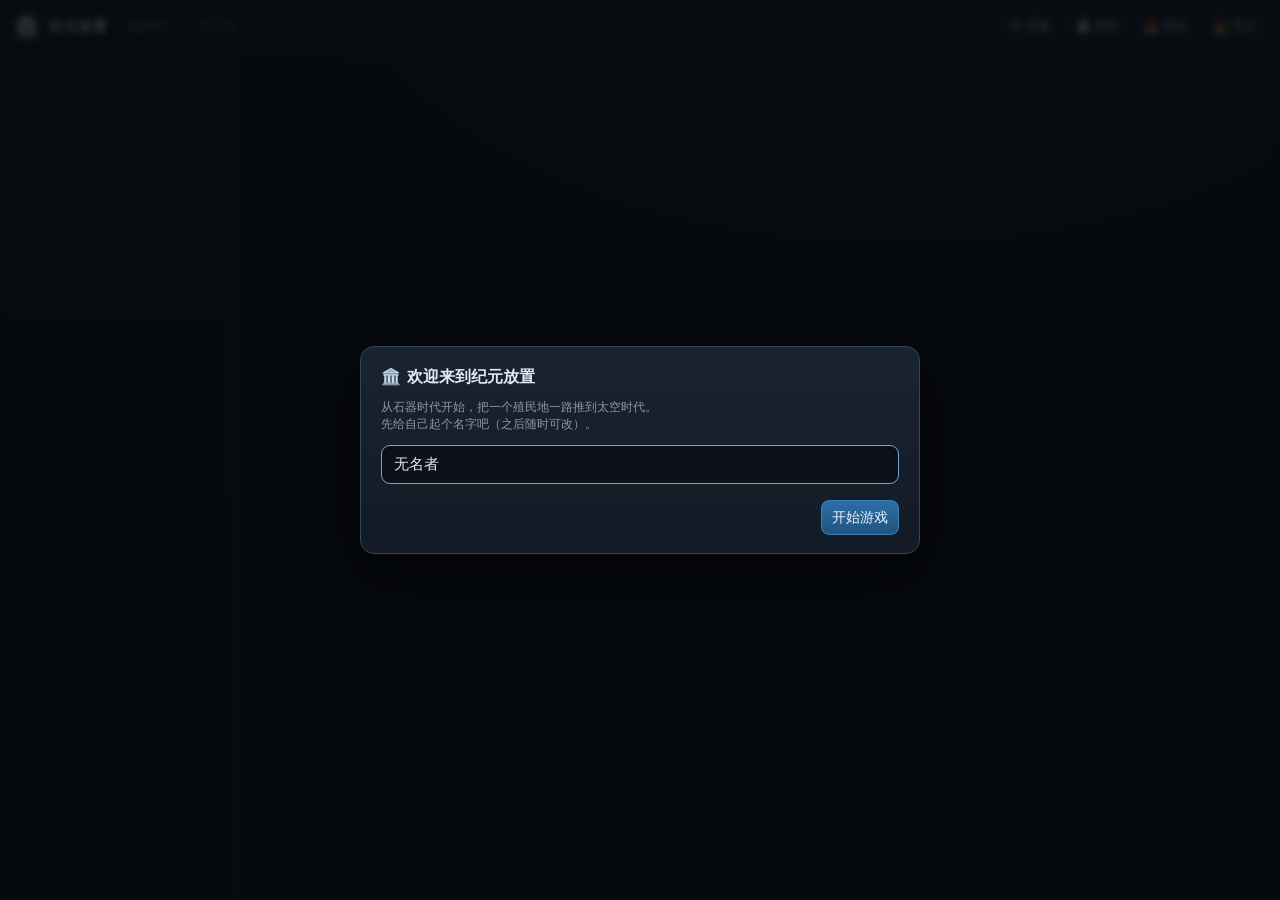
==== commit 14cee632: "v0.0.41: 恢复成品材料前缀命名，保留按材料换色" ====
--- a/index.html
+++ b/index.html
@@ -9,7 +9,7 @@
 <meta http-equiv="Cache-Control" content="no-cache, no-store, must-revalidate">
 <meta http-equiv="Pragma" content="no-cache">
 <meta http-equiv="Expires" content="0">
-<link rel="stylesheet" href="css/style.css?v=0.0.40">
+<link rel="stylesheet" href="css/style.css?v=0.0.41">
 </head>
 <body>
 <div id="app">
@@ -40,14 +40,14 @@
 <div id="itemTip" class="tooltip"></div>
 <div id="lootFeed" class="lootfeed"></div>
 
-<script src="js/data/items.js?v=0.0.40"></script>
-<script src="js/data/jobs.js?v=0.0.40"></script>
-<script src="js/data/techs.js?v=0.0.40"></script>
-<script src="js/data/passives.js?v=0.0.40"></script>
-<script src="js/data/enemies.js?v=0.0.40"></script>
-<script src="js/engine.js?v=0.0.40"></script>
-<script src="js/icons.js?v=0.0.40"></script>
-<script src="js/ui.js?v=0.0.40"></script>
-<script src="js/app.js?v=0.0.40"></script>
+<script src="js/data/items.js?v=0.0.41"></script>
+<script src="js/data/jobs.js?v=0.0.41"></script>
+<script src="js/data/techs.js?v=0.0.41"></script>
+<script src="js/data/passives.js?v=0.0.41"></script>
+<script src="js/data/enemies.js?v=0.0.41"></script>
+<script src="js/engine.js?v=0.0.41"></script>
+<script src="js/icons.js?v=0.0.41"></script>
+<script src="js/ui.js?v=0.0.41"></script>
+<script src="js/app.js?v=0.0.41"></script>
 </body>
 </html>
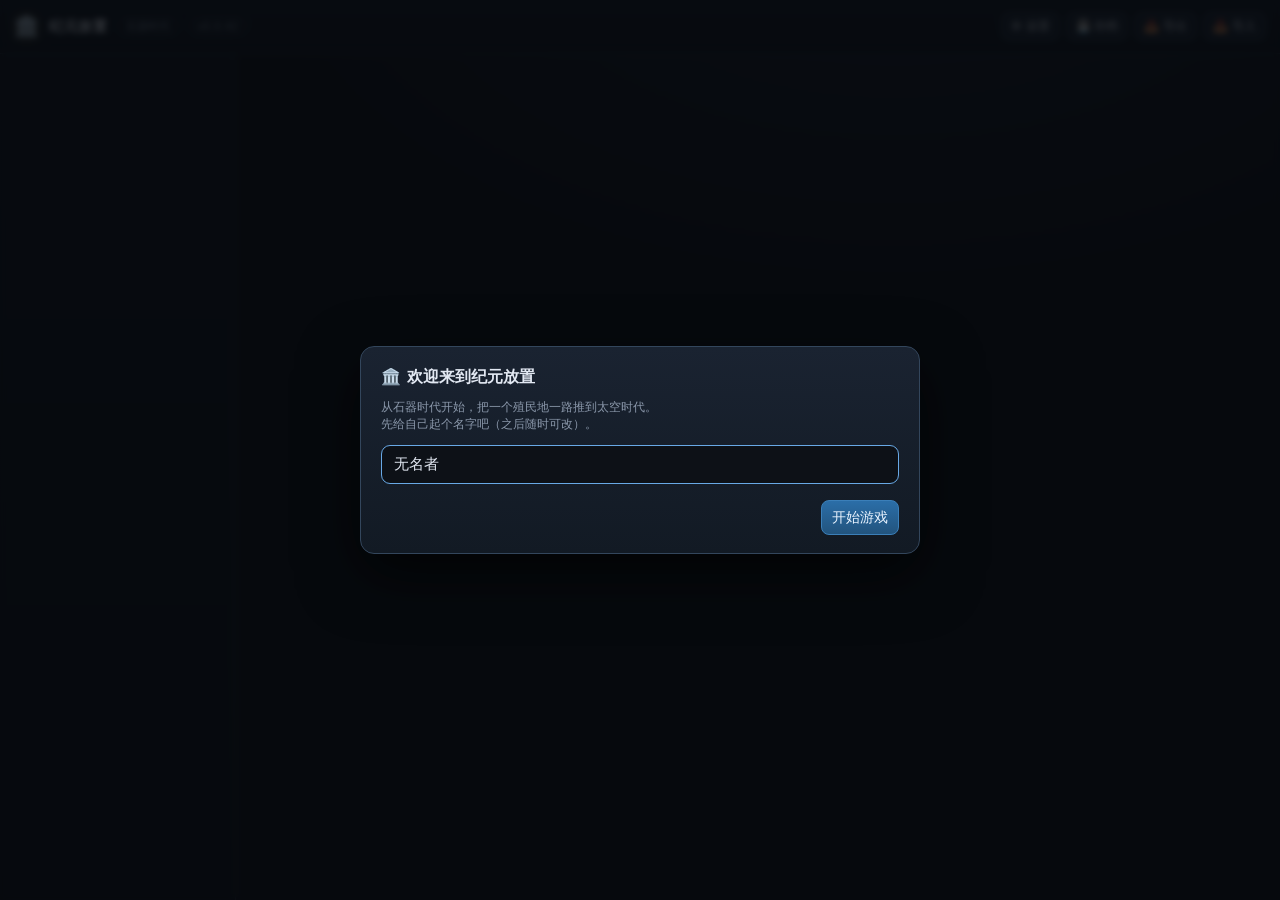
==== commit 06937969: "v0.0.42: 属性修正补保暖/攻击间隔、皮革成品去标签、开发者解锁畜牧认知度、种植产量x3、筛选库存实时刷新、科研点获得消息" ====
--- a/index.html
+++ b/index.html
@@ -9,7 +9,7 @@
 <meta http-equiv="Cache-Control" content="no-cache, no-store, must-revalidate">
 <meta http-equiv="Pragma" content="no-cache">
 <meta http-equiv="Expires" content="0">
-<link rel="stylesheet" href="css/style.css?v=0.0.41">
+<link rel="stylesheet" href="css/style.css?v=0.0.42">
 </head>
 <body>
 <div id="app">
@@ -40,14 +40,14 @@
 <div id="itemTip" class="tooltip"></div>
 <div id="lootFeed" class="lootfeed"></div>
 
-<script src="js/data/items.js?v=0.0.41"></script>
-<script src="js/data/jobs.js?v=0.0.41"></script>
-<script src="js/data/techs.js?v=0.0.41"></script>
-<script src="js/data/passives.js?v=0.0.41"></script>
-<script src="js/data/enemies.js?v=0.0.41"></script>
-<script src="js/engine.js?v=0.0.41"></script>
-<script src="js/icons.js?v=0.0.41"></script>
-<script src="js/ui.js?v=0.0.41"></script>
-<script src="js/app.js?v=0.0.41"></script>
+<script src="js/data/items.js?v=0.0.42"></script>
+<script src="js/data/jobs.js?v=0.0.42"></script>
+<script src="js/data/techs.js?v=0.0.42"></script>
+<script src="js/data/passives.js?v=0.0.42"></script>
+<script src="js/data/enemies.js?v=0.0.42"></script>
+<script src="js/engine.js?v=0.0.42"></script>
+<script src="js/icons.js?v=0.0.42"></script>
+<script src="js/ui.js?v=0.0.42"></script>
+<script src="js/app.js?v=0.0.42"></script>
 </body>
 </html>
